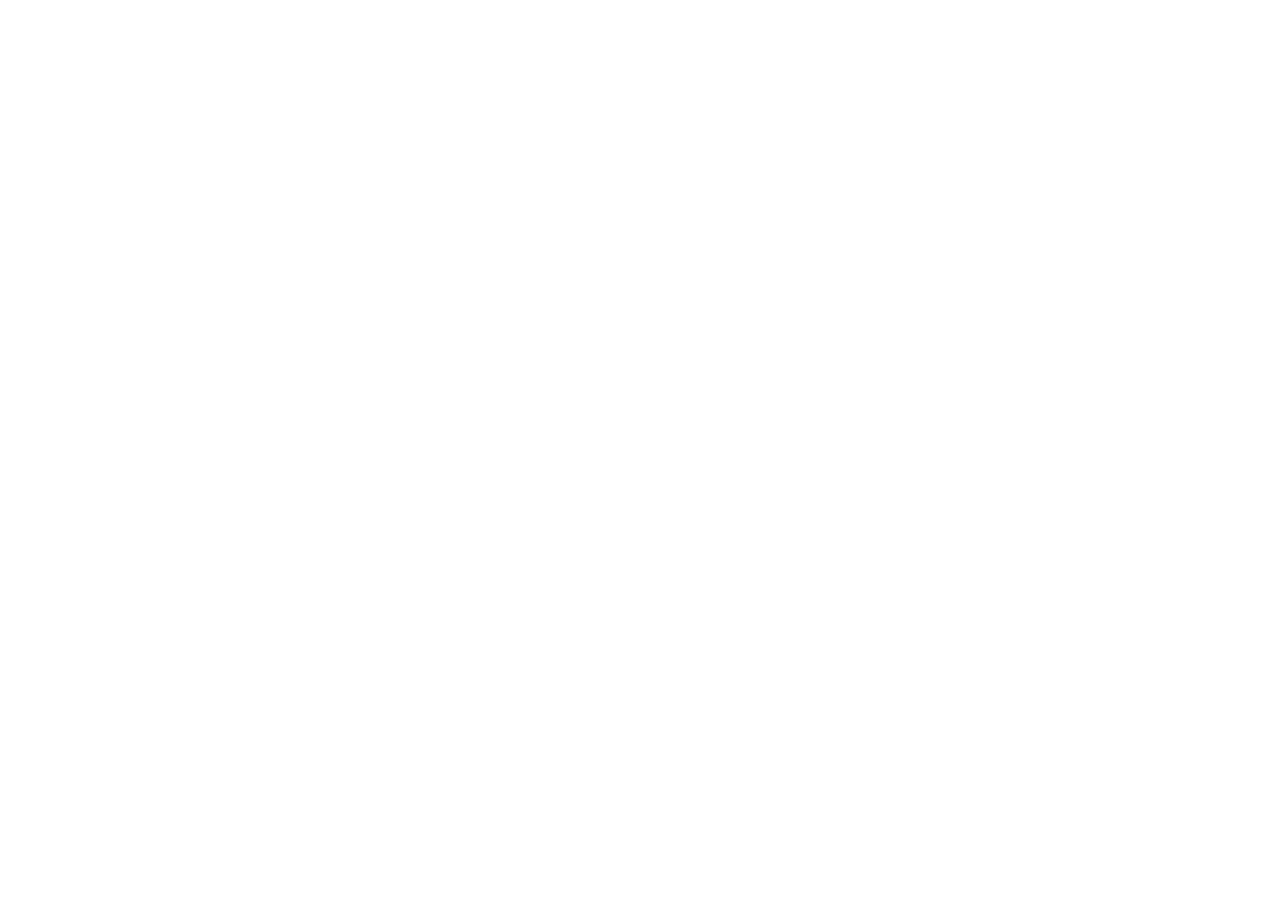
==== docs/index.html @ 3b610030 "first commit" ====
<!DOCTYPE html>
<html lang="en">
  <head>
    <meta charset="utf-8" />
    <link rel="icon" href="%PUBLIC_URL%/favicon.ico" />
    <meta name="viewport" content="width=device-width, initial-scale=1" />
    <meta name="theme-color" content="#000000" />
    <meta
      name="description"
      content="Web site created using create-react-app"
    />
    <link rel="apple-touch-icon" href="%PUBLIC_URL%/logo192.png" />
    <link href="https://cdn.jsdelivr.net/npm/bootstrap@5.1.1/dist/css/bootstrap.min.css" rel="stylesheet" integrity="sha384-F3w7mX95PdgyTmZZMECAngseQB83DfGTowi0iMjiWaeVhAn4FJkqJByhZMI3AhiU" crossorigin="anonymous">
    <link rel="manifest" href="%PUBLIC_URL%/manifest.json" />
    <!--
      Notice the use of %PUBLIC_URL% in the tags above.
      It will be replaced with the URL of the `public` folder during the build.
      Only files inside the `public` folder can be referenced from the HTML.

      Unlike "/favicon.ico" or "favicon.ico", "%PUBLIC_URL%/favicon.ico" will
      work correctly both with client-side routing and a non-root public URL.
      Learn how to configure a non-root public URL by running `npm run build`.
    -->
    <title>Pokedex</title>
  </head>
  <body>
    <noscript>You need to enable JavaScript to run this app.</noscript>
    <div id="root"></div>
    <!--
      This HTML file is a template.
      If you open it directly in the browser, you will see an empty page.

      You can add webfonts, meta tags, or analytics to this file.
      The build step will place the bundled scripts into the <body> tag.

      To begin the development, run `npm start` or `yarn start`.
      To create a production bundle, use `npm run build` or `yarn build`.
    -->
  </body>
</html>
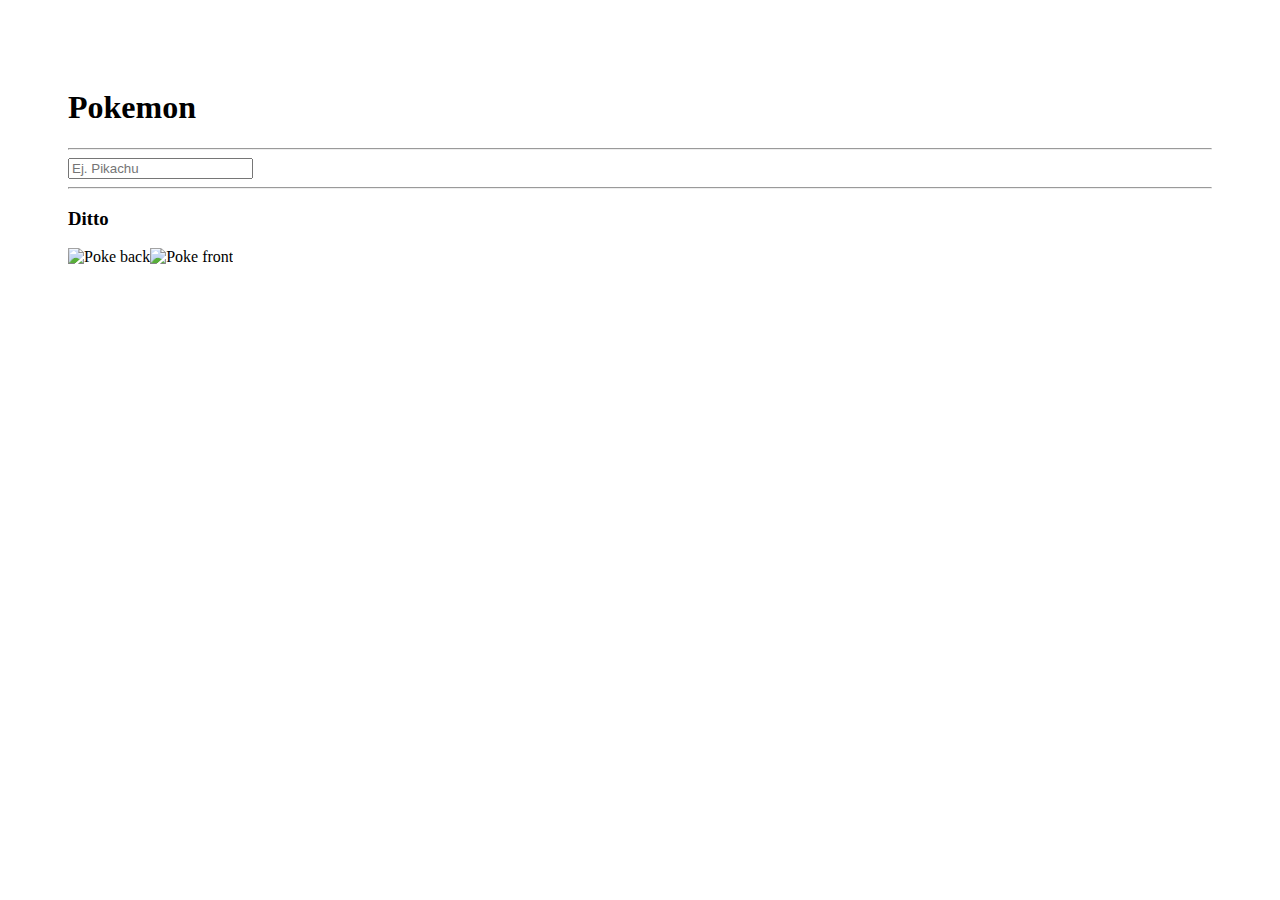
==== commit 796ed234: "Changes to post in web" ====
--- a/docs/index.html
+++ b/docs/index.html
@@ -1,40 +1,25 @@
-<!DOCTYPE html>
+<!doctype html>
 <html lang="en">
-  <head>
-    <meta charset="utf-8" />
-    <link rel="icon" href="%PUBLIC_URL%/favicon.ico" />
-    <meta name="viewport" content="width=device-width, initial-scale=1" />
-    <meta name="theme-color" content="#000000" />
-    <meta
-      name="description"
-      content="Web site created using create-react-app"
-    />
-    <link rel="apple-touch-icon" href="%PUBLIC_URL%/logo192.png" />
-    <link href="https://cdn.jsdelivr.net/npm/bootstrap@5.1.1/dist/css/bootstrap.min.css" rel="stylesheet" integrity="sha384-F3w7mX95PdgyTmZZMECAngseQB83DfGTowi0iMjiWaeVhAn4FJkqJByhZMI3AhiU" crossorigin="anonymous">
-    <link rel="manifest" href="%PUBLIC_URL%/manifest.json" />
-    <!--
-      Notice the use of %PUBLIC_URL% in the tags above.
-      It will be replaced with the URL of the `public` folder during the build.
-      Only files inside the `public` folder can be referenced from the HTML.
 
-      Unlike "/favicon.ico" or "favicon.ico", "%PUBLIC_URL%/favicon.ico" will
-      work correctly both with client-side routing and a non-root public URL.
-      Learn how to configure a non-root public URL by running `npm run build`.
-    -->
-    <title>Pokedex</title>
-  </head>
-  <body>
-    <noscript>You need to enable JavaScript to run this app.</noscript>
-    <div id="root"></div>
-    <!--
-      This HTML file is a template.
-      If you open it directly in the browser, you will see an empty page.
+<head>
+  <meta charset="utf-8" />
+  <link rel="icon" href="./favicon.ico" />
+  <meta name="viewport" content="width=device-width,initial-scale=1" />
+  <meta name="theme-color" content="#000000" />
+  <meta name="description" content="Web site created using create-react-app" />
+  <link rel="apple-touch-icon" href="./logo192.png" />
+  <link href="https://cdn.jsdelivr.net/npm/bootstrap@5.1.1/dist/css/bootstrap.min.css" rel="stylesheet"
+    integrity="sha384-F3w7mX95PdgyTmZZMECAngseQB83DfGTowi0iMjiWaeVhAn4FJkqJByhZMI3AhiU" crossorigin="anonymous">
+  <link rel="manifest" href="./manifest.json" />
+  <title>Pokedex</title>
+  <link href="./static/css/main.cbfe5308.chunk.css" rel="stylesheet">
+</head>
 
-      You can add webfonts, meta tags, or analytics to this file.
-      The build step will place the bundled scripts into the <body> tag.
+<body><noscript>You need to enable JavaScript to run this app.</noscript>
+  <div id="root"></div>
+  <script>!function (e) { function r(r) { for (var n, l, p = r[0], f = r[1], i = r[2], c = 0, s = []; c < p.length; c++)l = p[c], Object.prototype.hasOwnProperty.call(o, l) && o[l] && s.push(o[l][0]), o[l] = 0; for (n in f) Object.prototype.hasOwnProperty.call(f, n) && (e[n] = f[n]); for (a && a(r); s.length;)s.shift()(); return u.push.apply(u, i || []), t() } function t() { for (var e, r = 0; r < u.length; r++) { for (var t = u[r], n = !0, p = 1; p < t.length; p++) { var f = t[p]; 0 !== o[f] && (n = !1) } n && (u.splice(r--, 1), e = l(l.s = t[0])) } return e } var n = {}, o = { 1: 0 }, u = []; function l(r) { if (n[r]) return n[r].exports; var t = n[r] = { i: r, l: !1, exports: {} }; return e[r].call(t.exports, t, t.exports, l), t.l = !0, t.exports } l.m = e, l.c = n, l.d = function (e, r, t) { l.o(e, r) || Object.defineProperty(e, r, { enumerable: !0, get: t }) }, l.r = function (e) { "undefined" != typeof Symbol && Symbol.toStringTag && Object.defineProperty(e, Symbol.toStringTag, { value: "Module" }), Object.defineProperty(e, "__esModule", { value: !0 }) }, l.t = function (e, r) { if (1 & r && (e = l(e)), 8 & r) return e; if (4 & r && "object" == typeof e && e && e.__esModule) return e; var t = Object.create(null); if (l.r(t), Object.defineProperty(t, "default", { enumerable: !0, value: e }), 2 & r && "string" != typeof e) for (var n in e) l.d(t, n, function (r) { return e[r] }.bind(null, n)); return t }, l.n = function (e) { var r = e && e.__esModule ? function () { return e.default } : function () { return e }; return l.d(r, "a", r), r }, l.o = function (e, r) { return Object.prototype.hasOwnProperty.call(e, r) }, l.p = "/"; var p = this.webpackJsonppokedex = this.webpackJsonppokedex || [], f = p.push.bind(p); p.push = r, p = p.slice(); for (var i = 0; i < p.length; i++)r(p[i]); var a = f; t() }([])</script>
+  <script src="./static/js/2.ca954fc5.chunk.js"></script>
+  <script src="./static/js/main.7916cc6a.chunk.js"></script>
+</body>
 
-      To begin the development, run `npm start` or `yarn start`.
-      To create a production bundle, use `npm run build` or `yarn build`.
-    -->
-  </body>
-</html>
+</html>--- a/docs/static/css/main.cbfe5308.chunk.css
+++ b/docs/static/css/main.cbfe5308.chunk.css
@@ -0,0 +1,2 @@
+body{padding:60px}
+/*# sourceMappingURL=main.cbfe5308.chunk.css.map */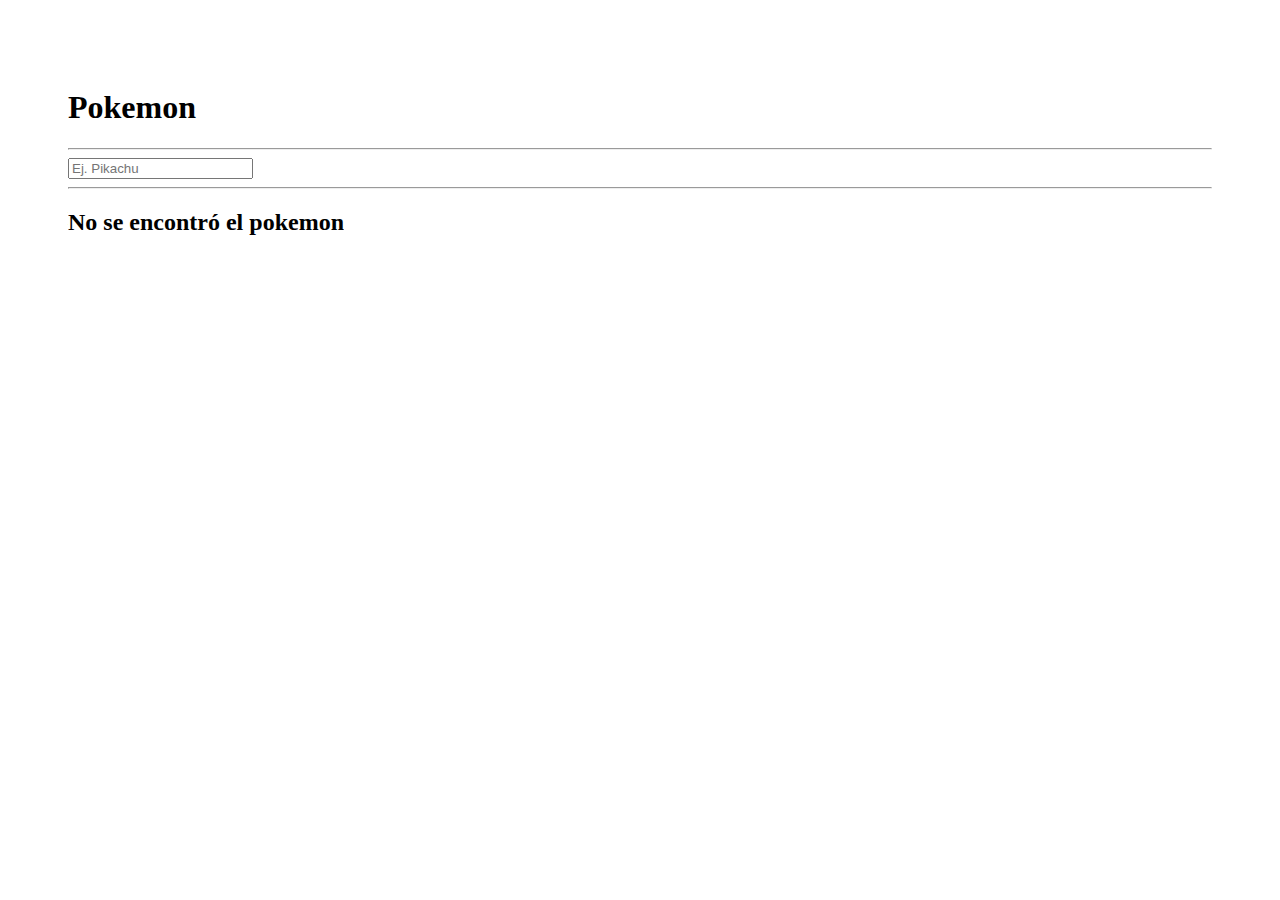
==== commit 31fbf429: "Mensaje cuando no se encuentra el pokemon" ====
--- a/docs/index.html
+++ b/docs/index.html
@@ -19,7 +19,7 @@
   <div id="root"></div>
   <script>!function (e) { function r(r) { for (var n, l, p = r[0], f = r[1], i = r[2], c = 0, s = []; c < p.length; c++)l = p[c], Object.prototype.hasOwnProperty.call(o, l) && o[l] && s.push(o[l][0]), o[l] = 0; for (n in f) Object.prototype.hasOwnProperty.call(f, n) && (e[n] = f[n]); for (a && a(r); s.length;)s.shift()(); return u.push.apply(u, i || []), t() } function t() { for (var e, r = 0; r < u.length; r++) { for (var t = u[r], n = !0, p = 1; p < t.length; p++) { var f = t[p]; 0 !== o[f] && (n = !1) } n && (u.splice(r--, 1), e = l(l.s = t[0])) } return e } var n = {}, o = { 1: 0 }, u = []; function l(r) { if (n[r]) return n[r].exports; var t = n[r] = { i: r, l: !1, exports: {} }; return e[r].call(t.exports, t, t.exports, l), t.l = !0, t.exports } l.m = e, l.c = n, l.d = function (e, r, t) { l.o(e, r) || Object.defineProperty(e, r, { enumerable: !0, get: t }) }, l.r = function (e) { "undefined" != typeof Symbol && Symbol.toStringTag && Object.defineProperty(e, Symbol.toStringTag, { value: "Module" }), Object.defineProperty(e, "__esModule", { value: !0 }) }, l.t = function (e, r) { if (1 & r && (e = l(e)), 8 & r) return e; if (4 & r && "object" == typeof e && e && e.__esModule) return e; var t = Object.create(null); if (l.r(t), Object.defineProperty(t, "default", { enumerable: !0, value: e }), 2 & r && "string" != typeof e) for (var n in e) l.d(t, n, function (r) { return e[r] }.bind(null, n)); return t }, l.n = function (e) { var r = e && e.__esModule ? function () { return e.default } : function () { return e }; return l.d(r, "a", r), r }, l.o = function (e, r) { return Object.prototype.hasOwnProperty.call(e, r) }, l.p = "/"; var p = this.webpackJsonppokedex = this.webpackJsonppokedex || [], f = p.push.bind(p); p.push = r, p = p.slice(); for (var i = 0; i < p.length; i++)r(p[i]); var a = f; t() }([])</script>
   <script src="./static/js/2.ca954fc5.chunk.js"></script>
-  <script src="./static/js/main.7916cc6a.chunk.js"></script>
+  <script src="./static/js/main.6c0d1f81.chunk.js"></script>
 </body>
 
 </html>